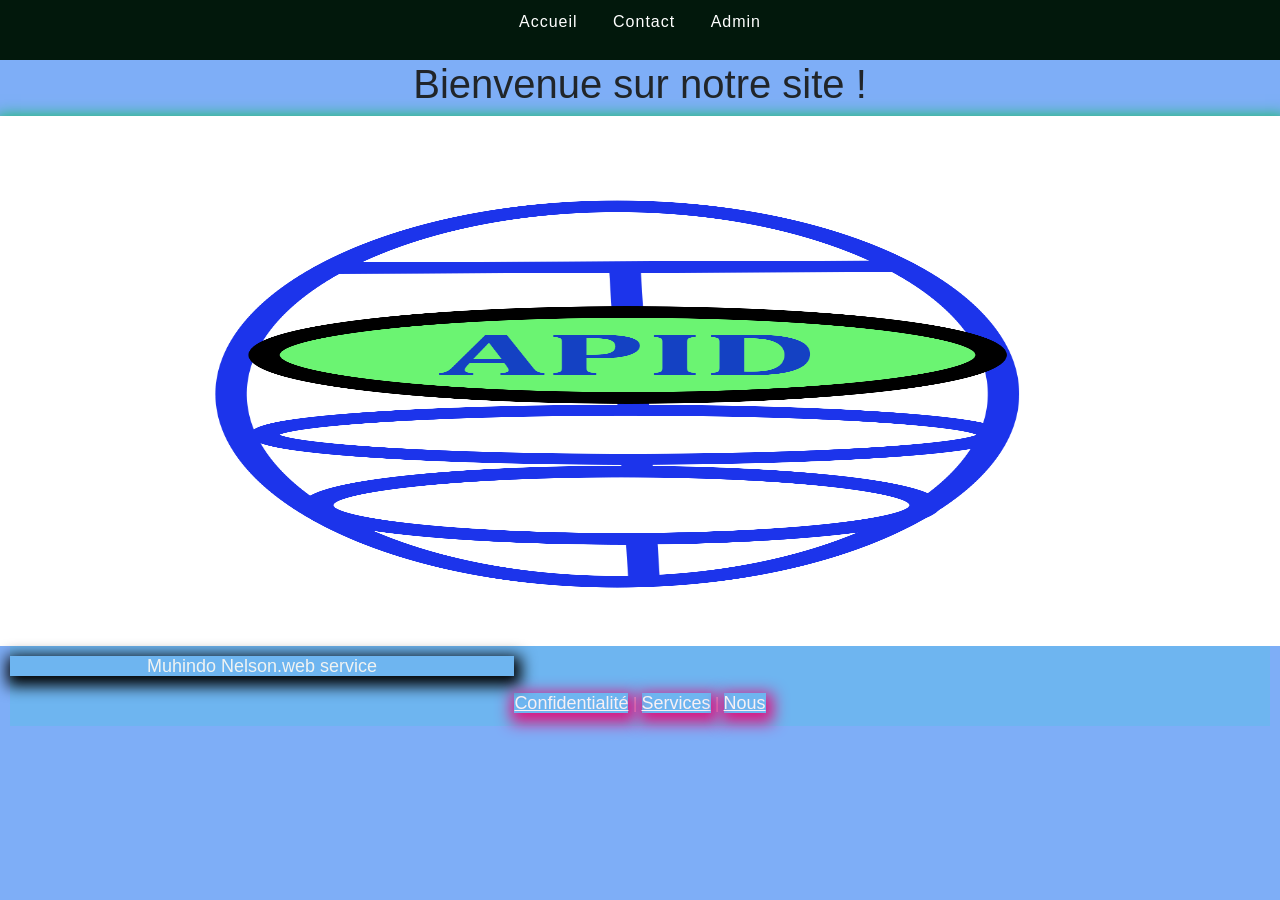
==== index.html @ 45584b61 "wwnelson" ====
<!DOCTYPE html>
<html lang= "fr">
<head>
    <meta charset= "UTF-8">
    <meta name= "viewport" content= "width=device-width, initial-scale=1.0">
    <title>Mon Organisation</title>
    <link rel="stylesheet" type="text/css" href="bootstrap/css/bootstrap.css">
    <script src ="https://cdn.jsdelivr.net/npm/bootstrap@5.3.0/dist/js/bootstrap.bundle.min.js" defer></script>
    <link rel= "stylesheet" href= "style.css">
</head>
<body>
    <header>
        <nav>
            <ul>
                <li><a href= "#">Accueil</a></li>
                <li><a href= "contact.html">Contact</a></li>
                <li><a href= "admin.html">Admin</a></li>
            </ul>
        </nav>
    </header>

    <main>
        <h1>Bienvenue sur notre site !</h1>
        <div class= "image-slider">
        <img id="photo1" src="images/photo4.png" style="display: block;" width="100%" height="530px">
        
        </div>
    </main>
    <script src= "script.js "></script>
    
</body>
</html>
 <style>
    Body {
    Font-family : Arial, sans-serif ;
    Text-align : center ;
    Margin : 10 ;
    Padding : 10 ;
}
 </style><br><br><br><br><br>


<footer>
    <p>Muhindo Nelson.web service</p>
    <a href= "confid.html">Confidentialité</a> | 
    <a href= "service.html">Services</a> | 
    <a href= "nous.html">Nous</a> 
</footer>
---- style.css ----
Body {
    overflow-x: hidden;
    background-color: rgb(126, 174, 247);
    Font-family : Arial, sans-serif ;
    Text-align : center ;
    Margin : 10 ;
    Padding : 10 ;
}

Header {
    Background-color : #02180c ;
    Color : rgb(146, 20, 224) ;
    Padding : 10px 0 ;
}

Nav ul {
    List-style-type : none ;
    Padding : 0 ;
    font-weight: 300px;
    letter-spacing: 1px;
    animation: show 1s forwards;
    transform: translateX(-100%);
    color: #007bff;
}

Nav ul li {
    Display : inline ;
    Margin : 0 15px ;
}

Nav ul li a {
    Color : white ;
    Text-decoration : none ;
   
}

@keyframes show {
    to {
        transform: translateX(0);
    }
}


#nav{
height: 50px;
color: white;
font-size: 17px;
position: fixed;
width: 96%;
Text-align : center ;
Margin : 10 ;
Padding : 10 ;
}
 

.image-slider {
    Position : relative;
    width: 100%;
    height: 400px;
    box-shadow: 2px 5px 15px 5px rgb(15, 190, 94);
    transition: 0.3s ease-in-out;
    cursor: pointer;
}

.slide {
    Display : none ;
    Width : 100% ;
}

.muhindo {
    font-family: var(#007bff);
    font-size: 18px;
    line-height: 20px;
    font-weight: 400;
    position: relative;
    box-shadow: 2px 5px 15px 5px black;
    transition: 0.3s ease-in-out;
    cursor: pointer;
}

Footer {
    Background-color : #6eb5f0 ;
    Color : rgb(240, 243, 242) ;
    Padding : 10px 0 ;
    margin: 10px;
}

Footer a {
    Color : rgb(247, 240, 244) ;
    font-family: var(#007bff);
    font-size: 18px;
    line-height: 20px;
    font-weight: 200;
    position: relative;
    box-shadow: 2px 5px 15px 5px rgb(219, 21, 130);
    transition: 0.3s ease-in-out;
    cursor: pointer;
    width: 40%;
    border-color: aquamarine;
  
}

Footer p {
    font-family: var(#007bff);
    font-size: 18px;
    line-height: 20px;
    font-weight: 200;
    position: relative;
    box-shadow: 2px 5px 15px 5px black;
    transition: 0.3s ease-in-out;
    cursor: pointer;
    width: 40%;
}

#logo img{
    width: 50px;
    border-radius: 100%;
    Color : rgb(247, 240, 244) ;
    font-family: var(#007bff);
    font-size: 18px;
    line-height: 20px;
    font-weight: 200;
    position: relative;
    box-shadow: 2px 5px 15px 5px rgb(10, 221, 140);
    transition: 0.3s ease-in-out;
    cursor: pointer;
    border-color: aquamarine;
  }
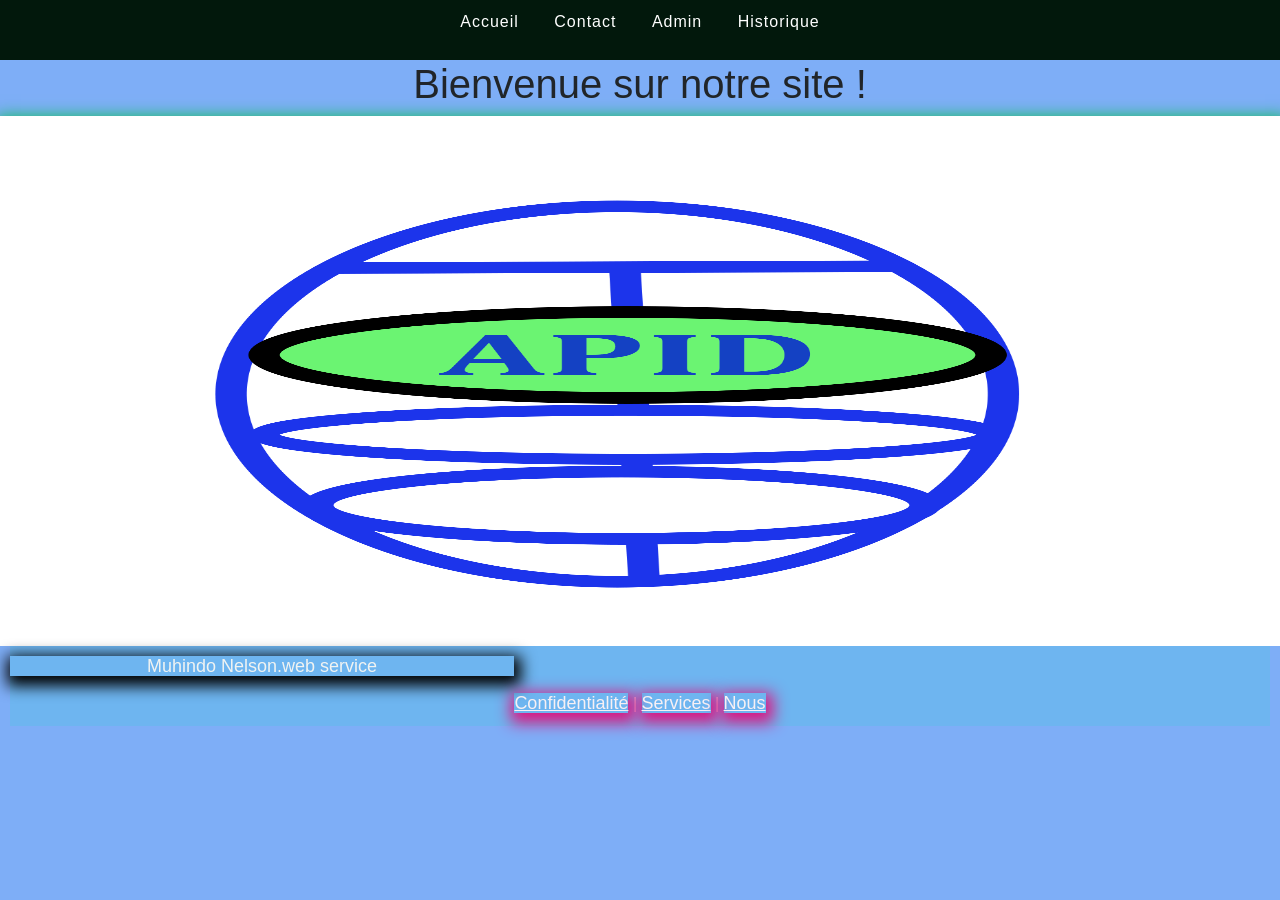
==== commit 743cfd03: "Update index.html" ====
--- a/index.html
+++ b/index.html
@@ -4,7 +4,7 @@
 <head>
     <meta charset= "UTF-8">
     <meta name= "viewport" content= "width=device-width, initial-scale=1.0">
-    <title>Mon Organisation</title>
+    <title>Muhindo Nelson.Web Service</title>
     <link rel="stylesheet" type="text/css" href="bootstrap/css/bootstrap.css">
     <script src ="https://cdn.jsdelivr.net/npm/bootstrap@5.3.0/dist/js/bootstrap.bundle.min.js" defer></script>
     <link rel= "stylesheet" href= "style.css">
@@ -16,6 +16,7 @@
                 <li><a href= "#">Accueil</a></li>
                 <li><a href= "contact.html">Contact</a></li>
                 <li><a href= "admin.html">Admin</a></li>
+                <li><a href= "#">Historique</a></li>
             </ul>
         </nav>
     </header>
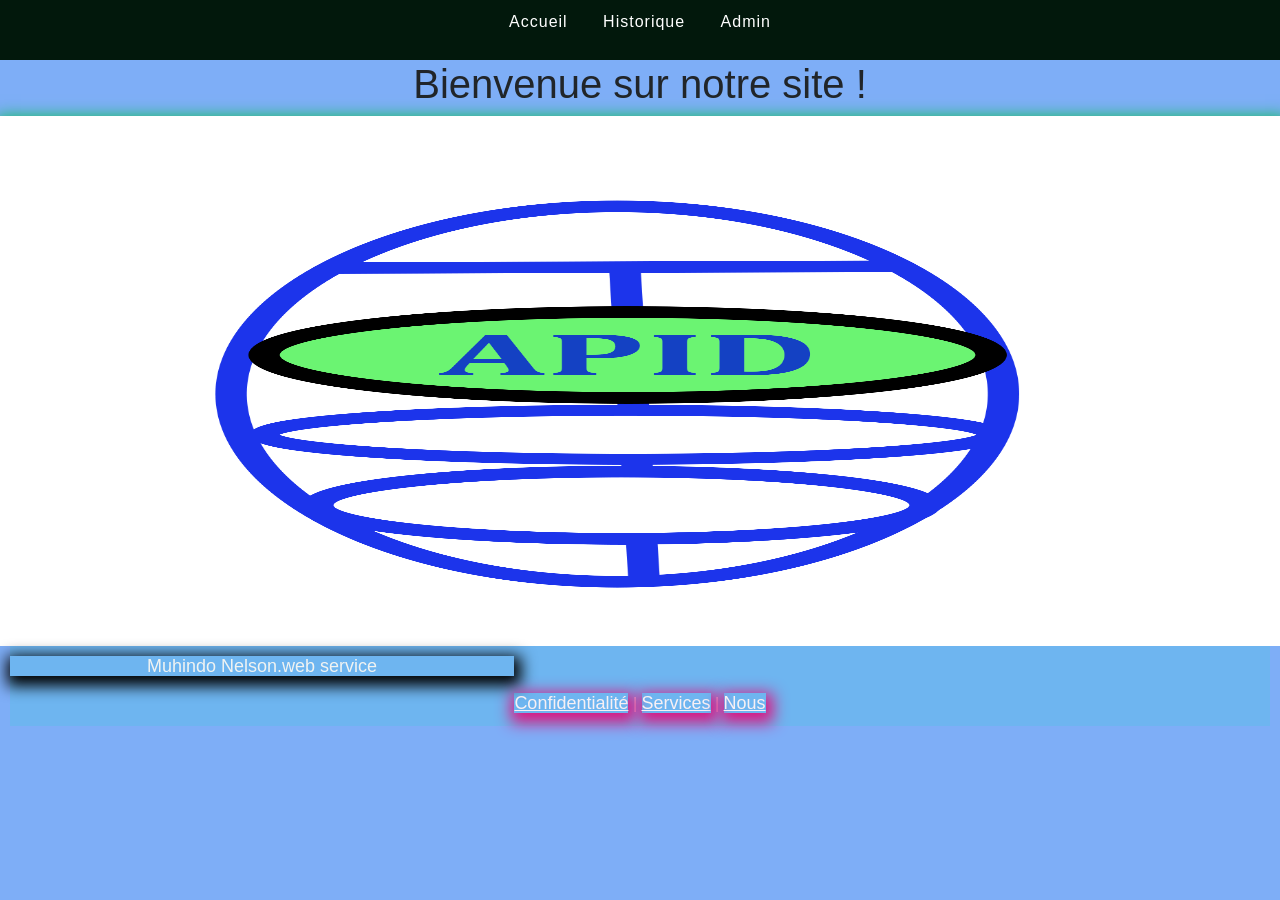
==== commit 05734209: "Update index.html" ====
--- a/index.html
+++ b/index.html
@@ -14,9 +14,8 @@
         <nav>
             <ul>
                 <li><a href= "#">Accueil</a></li>
-                <li><a href= "contact.html">Contact</a></li>
+                <li><a href= "contact.html">Historique</a></li>
                 <li><a href= "admin.html">Admin</a></li>
-                <li><a href= "#">Historique</a></li>
             </ul>
         </nav>
     </header>
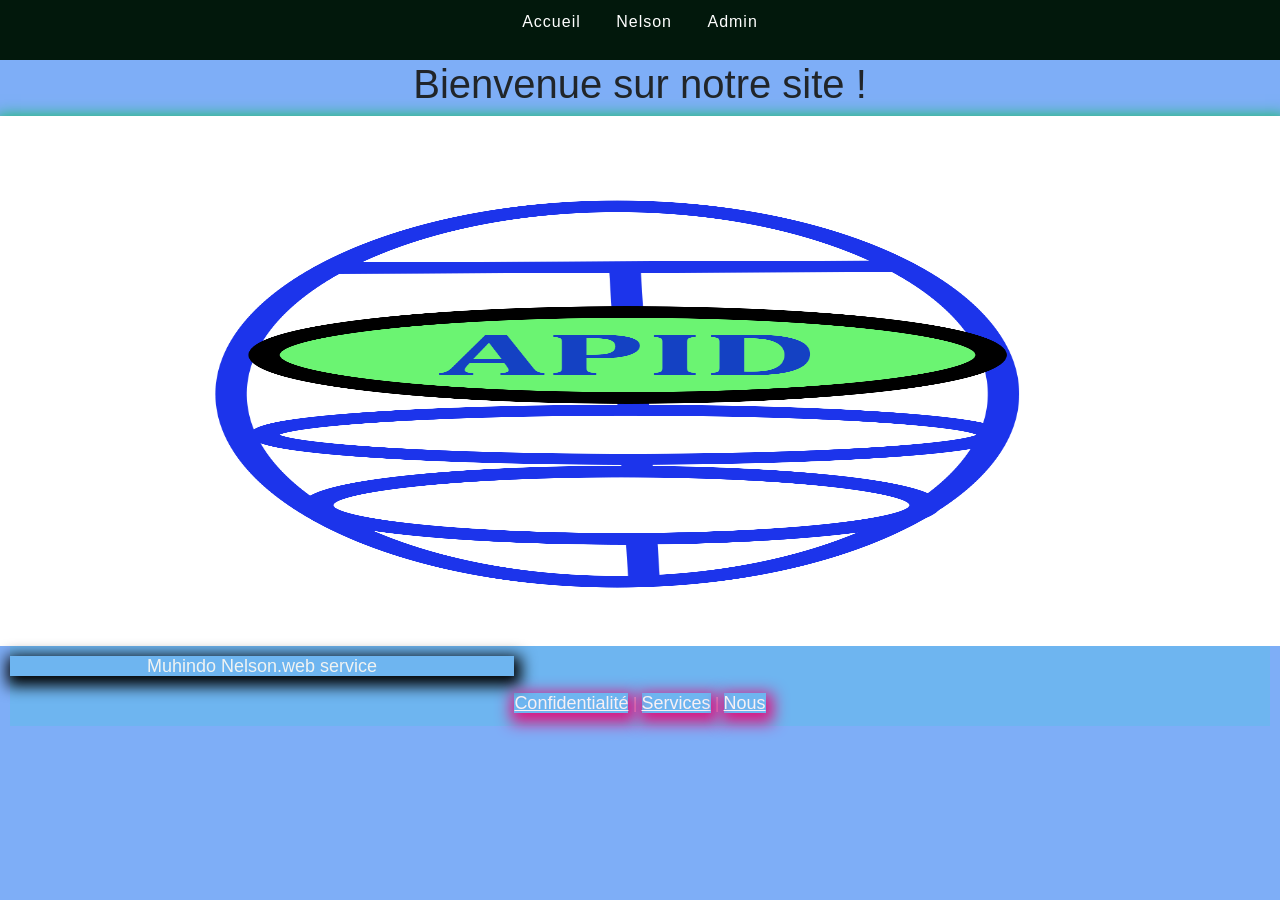
==== commit 5367b03b: "Update index.html" ====
--- a/index.html
+++ b/index.html
@@ -14,7 +14,7 @@
         <nav>
             <ul>
                 <li><a href= "#">Accueil</a></li>
-                <li><a href= "contact.html">Historique</a></li>
+                <li><a href= "#">Nelson</a></li>
                 <li><a href= "admin.html">Admin</a></li>
             </ul>
         </nav>
